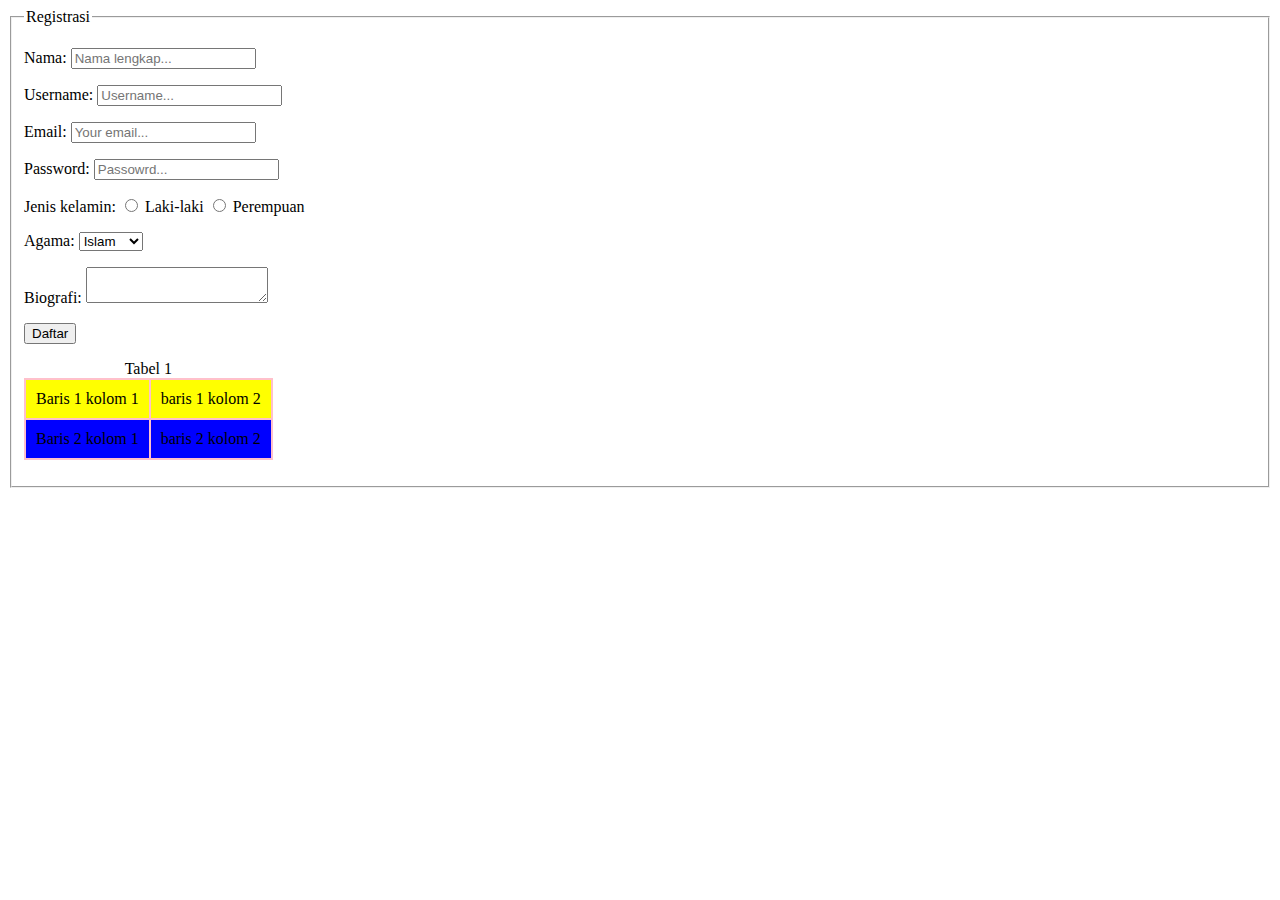
==== Latihan 2.html @ 541db592 "first pertama" ====
<!DOCTYPE html>
<html>
<head>
    <title>Latihan 2 </title>
</head>
<body>
    <form action="contact.php" method="GET">
        <fieldset>
        <legend>Registrasi</legend>
        <p>
            <label>Nama:</label>
            <input type="text" name="nama" placeholder="Nama lengkap..." />
        </p>

        <p>
            <label>Username:</label>
            <input type="text" name="username" placeholder="Username..." />
        </p>

        <p>
            <label>Email:</label>
            <input type="email" name="email" placeholder="Your email..." />
        </p>

        <p>
            <label>Password:</label>
            <input type="password" name="password" placeholder="Passowrd..." />
        </p>

        <p>
            <label>Jenis kelamin:</label>
            <label><input type="radio" name="jenis_kelamin" value="laki-laki" /> Laki-laki</label>
            <label><input type="radio" name="jenis_kelamin" value="perempuan" /> Perempuan</label>
        </p>

        <p>
            <label>Agama:</label>
            <select name="agama">
                <option value="islam">Islam</option>
                <option value="kristen">Kristen</option>
                <option value="hindu">Hindu</option>
                <option value="budha">Budha</option>
            </select>
        </p>

        <p>
            <label>Biografi:</label>
            <textarea name="biografi"></textarea>
        </p>
        <p>
            <input type="submit" name="submit" value="Daftar" />
        </p>

        <p> 
            <table boder="3" cellpadding="10" bgcolor="pink" >
                <caption> Tabel 1 </caption>
                <tr bgcolor="yellow">
                    <td>Baris 1 kolom 1</td>
                    <td>baris 1 kolom 2</td>
                </tr>
                <tr bgcolor="blue">
                    <td>Baris 2 kolom 1</td>
                    <td>baris 2 kolom 2</td>
                </tr>
            </table>
        </p>
        </fieldset>
    </form>
</body>
</html>
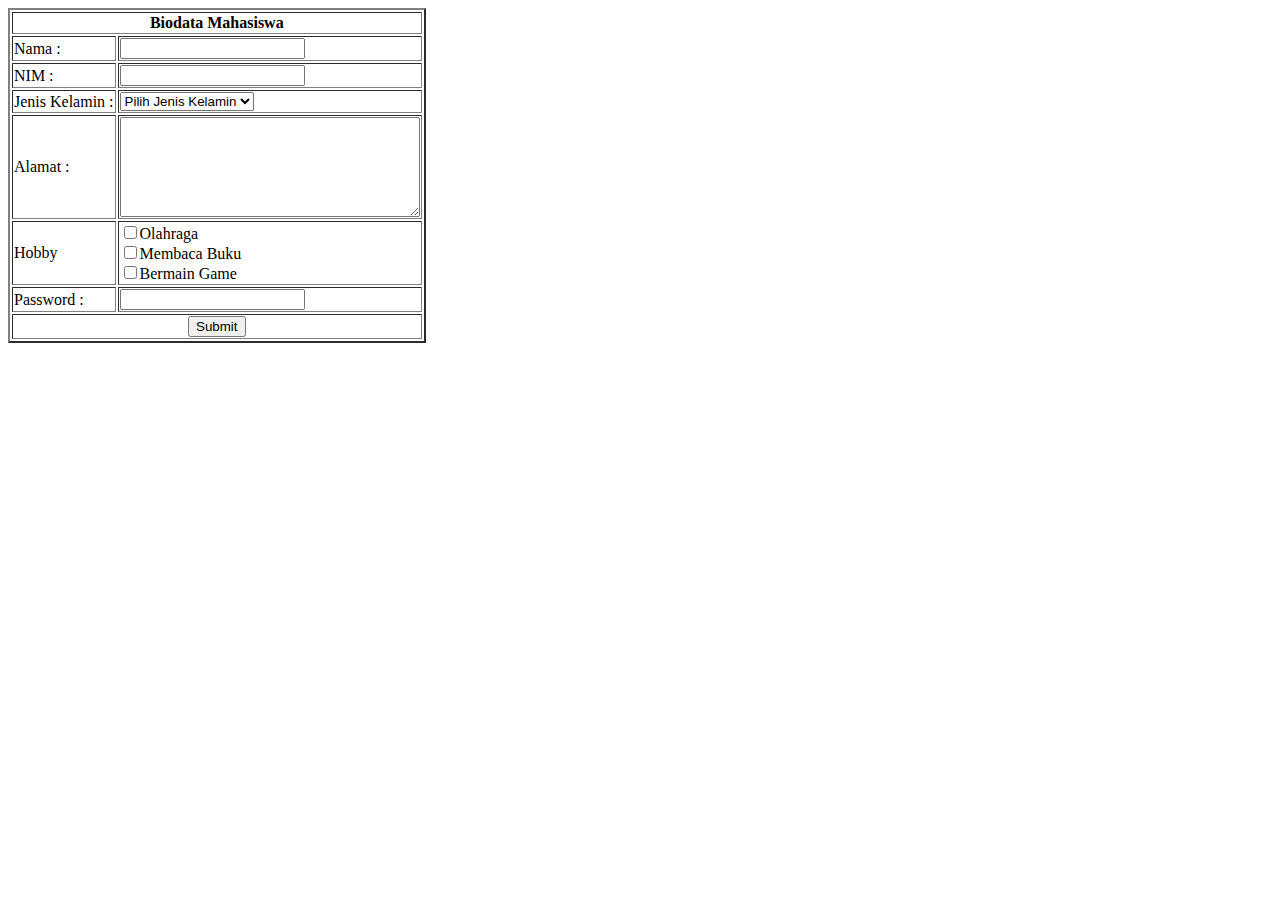
==== commit cee28144: "Add files via upload" ====
--- a/Latihan 2.html
+++ b/Latihan 2.html
@@ -1,70 +1,48 @@
-<!DOCTYPE html>
-<html>
-<head>
-    <title>Latihan 2 </title>
-</head>
-<body>
-    <form action="contact.php" method="GET">
-        <fieldset>
-        <legend>Registrasi</legend>
-        <p>
-            <label>Nama:</label>
-            <input type="text" name="nama" placeholder="Nama lengkap..." />
-        </p>
-
-        <p>
-            <label>Username:</label>
-            <input type="text" name="username" placeholder="Username..." />
-        </p>
-
-        <p>
-            <label>Email:</label>
-            <input type="email" name="email" placeholder="Your email..." />
-        </p>
-
-        <p>
-            <label>Password:</label>
-            <input type="password" name="password" placeholder="Passowrd..." />
-        </p>
-
-        <p>
-            <label>Jenis kelamin:</label>
-            <label><input type="radio" name="jenis_kelamin" value="laki-laki" /> Laki-laki</label>
-            <label><input type="radio" name="jenis_kelamin" value="perempuan" /> Perempuan</label>
-        </p>
-
-        <p>
-            <label>Agama:</label>
-            <select name="agama">
-                <option value="islam">Islam</option>
-                <option value="kristen">Kristen</option>
-                <option value="hindu">Hindu</option>
-                <option value="budha">Budha</option>
-            </select>
-        </p>
-
-        <p>
-            <label>Biografi:</label>
-            <textarea name="biografi"></textarea>
-        </p>
-        <p>
-            <input type="submit" name="submit" value="Daftar" />
-        </p>
-
-        <p> 
-            <table boder="3" cellpadding="10" bgcolor="pink" >
-                <caption> Tabel 1 </caption>
-                <tr bgcolor="yellow">
-                    <td>Baris 1 kolom 1</td>
-                    <td>baris 1 kolom 2</td>
-                </tr>
-                <tr bgcolor="blue">
-                    <td>Baris 2 kolom 1</td>
-                    <td>baris 2 kolom 2</td>
-                </tr>
-            </table>
-        </p>
-        </fieldset>
-    </form>
-</body>
-</html>+<head>
+    <title>Latihan 2</title>
+</head>
+
+<body>
+    <table border="2">
+        <tr>
+            <th colspan="2">Biodata Mahasiswa</th>
+        </tr>
+
+        <form>
+            <tr>
+                <td><label>Nama :</label></td>
+                <td><input type="text" name="nama"></td>
+            </tr>
+            <tr>
+                <td><label>NIM :</label></td>
+                <td><input type="number" name="nim"></td>
+            </tr>
+            <tr>
+                <td><label>Jenis Kelamin :</label></td>
+                <td><select name="kelamin" class="form-control">
+                        <option hidden>Pilih Jenis Kelamin</option>
+                        <option value="Pria">Pria</option>
+                        <option value="Wanita">Wanita</option>
+                    </select></td>
+            </tr>
+            <tr>
+                <td><label>Alamat :</label></td>
+                <td><textarea type="text" name="alamat" style="width:300px; height: 100px;"></textarea></td>
+            </tr>
+            <tr>
+                <td><label>Hobby</label></td>
+                <td><input type="checkbox" name="hobby" value="Olahraga">Olahraga<br>
+                    <input type="checkbox" name="hobby" value="Membaca Buku">Membaca Buku<br>
+                    <input type="checkbox" name="hobby" value="Bermain Game">Bermain Game<br></td>
+            </tr>
+            <tr>
+                <td><label>Password :</label></td>
+                <td><input type="password" name="pwd"></td>
+            </tr>
+            <tr>
+                <th colspan="2"><input type="submit" name="submit"></th>
+            </tr>
+        </form>
+
+    </table>
+</body>